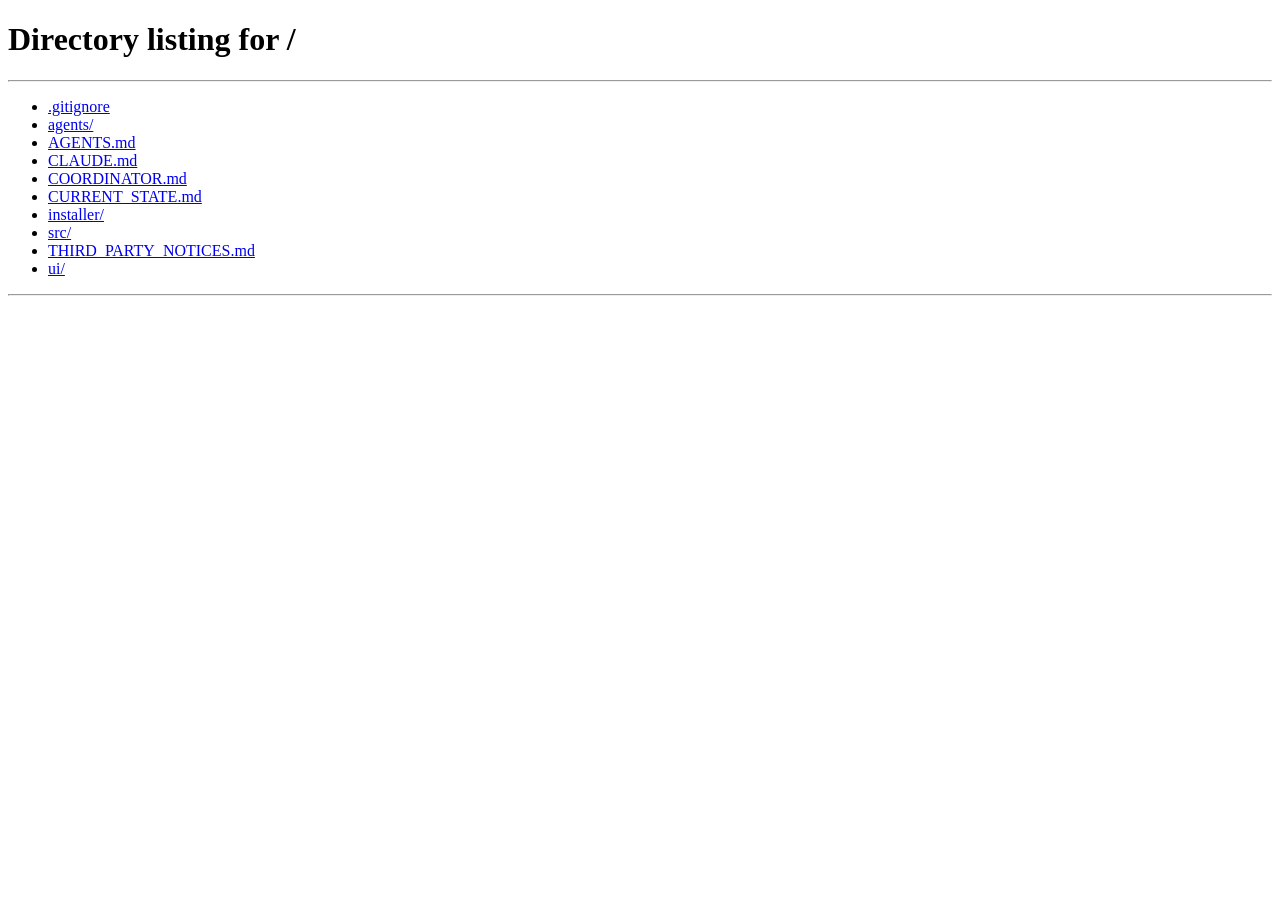
==== ui/mock/measure.html @ 1e28e767 "feat(ui): add headless mock layout harness" ====
<!doctype html>
<html lang="en">
<head>
<meta charset="utf-8">
<meta name="viewport" content="width=device-width, initial-scale=1">
<title>PC Monitor layout measurement</title>
<link rel="stylesheet" href="/__measure-delay.css">
<style>html,body,iframe{width:100%;height:100%;margin:0;border:0;overflow:hidden}iframe{display:block}</style>
</head>
<body>
<iframe id="dashboard" title="Dashboard under measurement"></iframe>
<pre id="layout-report" hidden></pre>
<script>
const params = new URLSearchParams(location.search);
const width = Number(params.get('width'));
const height = Number(params.get('height'));
const frame = document.getElementById('dashboard');
frame.width = String(width);
frame.height = String(height);
frame.src = '/';

const selectors = [
  '.layout',
  '.signal-grid',
  '.device-grid',
  '.core-grid',
  '.cooling-grid',
  '.drive-grid',
  '.members',
  '.rate-pair'
];
const reportElement = document.getElementById('layout-report');

function measure() {
  const doc = frame.contentDocument;
  if (!doc || doc.readyState !== 'complete') return;
  doc.documentElement.classList.remove('embedded');
  const win = frame.contentWindow;
  const containers = [];
  for (const selector of selectors) {
    for (const container of doc.querySelectorAll(selector)) {
      const children = [...container.children].filter(child => {
        const rect = child.getBoundingClientRect();
        return rect.width > 0 && rect.height > 0;
      });
      if (!children.length) continue;
      const rect = container.getBoundingClientRect();
      const style = win.getComputedStyle(container);
      const contentWidth = container.clientWidth - parseFloat(style.paddingLeft) - parseFloat(style.paddingRight);
      const rows = [];
      for (const child of children) {
        const childRect = child.getBoundingClientRect();
        let row = rows.find(candidate => Math.abs(candidate.top - childRect.top) <= 2);
        if (!row) {
          row = { top: childRect.top, items: [] };
          rows.push(row);
        }
        row.items.push(childRect);
      }
      rows.sort((a, b) => a.top - b.top);
      const metrics = rows.map(row => {
        const left = Math.min(...row.items.map(item => item.left));
        const right = Math.max(...row.items.map(item => item.right));
        return {
          items: row.items.length,
          coverage: Number(Math.min(1, (right - left) / contentWidth).toFixed(4))
        };
      });
      containers.push({
        selector,
        className: typeof container.className === 'string' ? container.className : '',
        width: Math.round(rect.width),
        rowCount: metrics.length,
        rows: metrics
      });
    }
  }

  const panelRows = [];
  for (const layout of doc.querySelectorAll('.layout')) {
    const panels = [...layout.children].filter(child => child.matches('.panel') && child.getBoundingClientRect().width > 0);
    const rows = [];
    for (const panel of panels) {
      const rect = panel.getBoundingClientRect();
      let row = rows.find(candidate => Math.abs(candidate.top - rect.top) <= 2);
      if (!row) {
        row = { top: rect.top, panels: [] };
        rows.push(row);
      }
      row.panels.push({ title: panel.querySelector('.panel-title')?.textContent?.trim() ?? '', height: Number(rect.height.toFixed(2)) });
    }
    for (const row of rows.filter(item => item.panels.length > 1)) {
      const heights = row.panels.map(panel => panel.height);
      panelRows.push({
        panels: row.panels,
        difference: Number((Math.max(...heights) - Math.min(...heights)).toFixed(2))
      });
    }
  }

  const documentWidth = Math.max(doc.documentElement.scrollWidth, doc.body.scrollWidth, doc.querySelector('.page')?.scrollWidth ?? 0);
  reportElement.textContent = JSON.stringify({
    viewport: { width, height },
    containers,
    panelRows,
    overflow: { documentWidth, viewportWidth: width, horizontal: documentWidth > width + 1 }
  });
}

window.addEventListener('load', measure, { once: true });
</script>
</body>
</html>
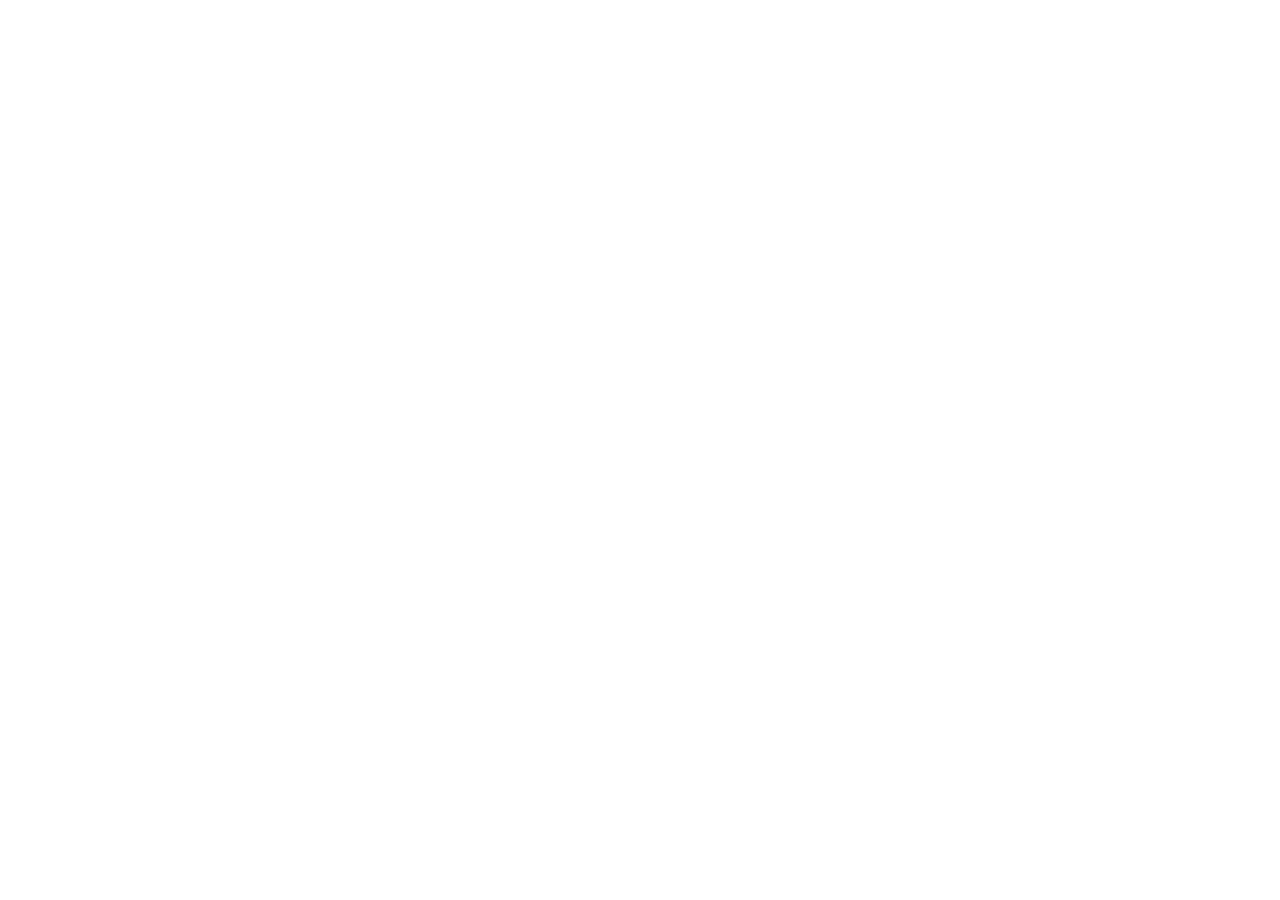
==== commit 633bdc2c: "fix(ui): fill dashboard layout rows" ====
--- a/ui/mock/measure.html
+++ b/ui/mock/measure.html
@@ -15,11 +15,12 @@
 const width = Number(params.get('width'));
 const height = Number(params.get('height'));
 const frame = document.getElementById('dashboard');
-frame.width = String(width);
-frame.height = String(height);
+frame.style.width = width + 'px';
+frame.style.height = height + 'px';
 frame.src = '/';
 
 const selectors = [
+  '.content',
   '.layout',
   '.signal-grid',
   '.device-grid',
@@ -39,7 +40,9 @@
   const containers = [];
   for (const selector of selectors) {
     for (const container of doc.querySelectorAll(selector)) {
-      const children = [...container.children].filter(child => {
+      if (win.getComputedStyle(container).display === 'contents') continue;
+      const sourceChildren = selector === '.content' ? [...container.querySelectorAll('.panel')] : [...container.children];
+      const children = sourceChildren.filter(child => {
         const rect = child.getBoundingClientRect();
         return rect.width > 0 && rect.height > 0;
       });
@@ -77,8 +80,8 @@
   }
 
   const panelRows = [];
-  for (const layout of doc.querySelectorAll('.layout')) {
-    const panels = [...layout.children].filter(child => child.matches('.panel') && child.getBoundingClientRect().width > 0);
+  for (const content of doc.querySelectorAll('.content')) {
+    const panels = [...content.querySelectorAll('.panel')].filter(panel => panel.getBoundingClientRect().width > 0);
     const rows = [];
     for (const panel of panels) {
       const rect = panel.getBoundingClientRect();
@@ -99,11 +102,17 @@
   }
 
   const documentWidth = Math.max(doc.documentElement.scrollWidth, doc.body.scrollWidth, doc.querySelector('.page')?.scrollWidth ?? 0);
+  const overflowElements = [...doc.querySelectorAll('body *')]
+    .map(element => ({ element, rect: element.getBoundingClientRect() }))
+    .filter(({ element, rect }) => rect.width > 0 && rect.right > width + 1 && win.getComputedStyle(element).position !== 'fixed')
+    .slice(0, 12)
+    .map(({ element, rect }) => ({ selector: element.id ? '#' + element.id : element.className, left: Math.round(rect.left), right: Math.round(rect.right), width: Math.round(rect.width) }));
   reportElement.textContent = JSON.stringify({
     viewport: { width, height },
+    measuredViewportWidth: doc.documentElement.clientWidth,
     containers,
     panelRows,
-    overflow: { documentWidth, viewportWidth: width, horizontal: documentWidth > width + 1 }
+    overflow: { documentWidth, viewportWidth: width, horizontal: documentWidth > width + 1, elements: overflowElements }
   });
 }
 
